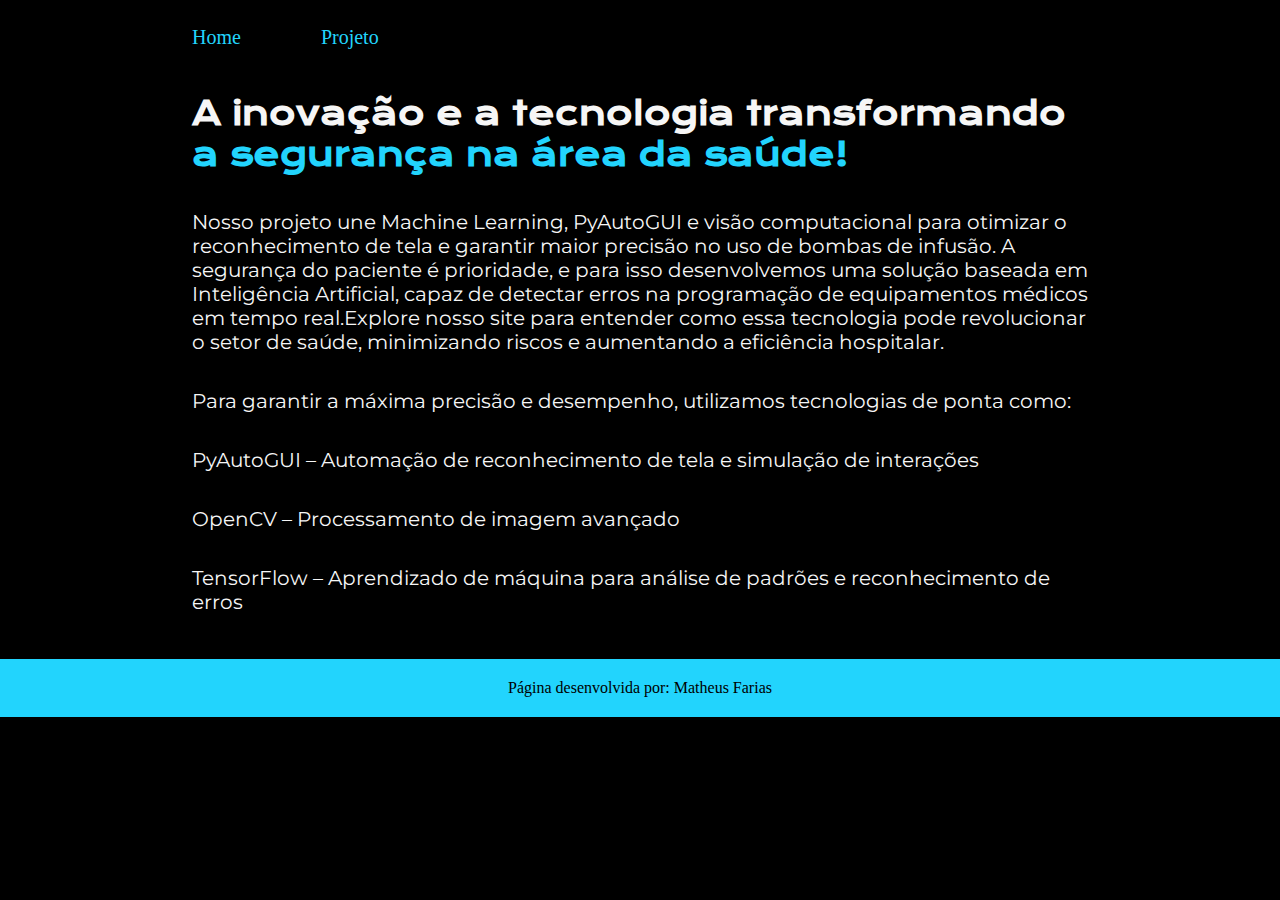
==== index.html @ 5977b186 "Criação do site" ====
<!DOCTYPE html>
<html lang="pt-br">

<head>
    <meta charset="UTF-8">
    <meta http-equiv="X-UA-Compatible" content="IE=edge">
    <meta name="viewport" content="width=device-width, initial-scale=1.0">
    <title>Home</title>
    <link rel="stylesheet" href="Styles/style.css">
</head>

<body>
    <header class = "cabecalho">
        <nav class = "cabecalho__menu"> 
            <a class = "cabecalho__menu__link" href="index.html"> Home </a>
            <a class = "cabecalho__menu__link" href="projetos.html" > Projeto </a>

        </nav>
    </header>
    <main class="apresentacao">
        <section class="apresentacao__conteudo">
            <h1 class="apresentacao__conteudo__titulo">
                A inovação e a tecnologia transformando <strong class="titulo-destaque">
                a segurança na área da saúde! </strong>
            </h1>
            <p class="apresentacao__conteudo__texto">
                Nosso projeto une Machine Learning, PyAutoGUI e visão computacional 
                para otimizar o reconhecimento de tela e garantir maior precisão no uso de bombas de infusão.
                A segurança do paciente é prioridade, e para isso desenvolvemos 
                uma solução baseada em Inteligência Artificial, capaz de detectar 
                erros na programação de equipamentos médicos em tempo real.Explore nosso 
                site para entender como essa tecnologia pode revolucionar o setor de saúde, 
                minimizando riscos e aumentando a eficiência hospitalar.
            </p>
            <p class = "apresentacao__conteudo__texto" > Para garantir a máxima precisão e desempenho, 
                utilizamos tecnologias de ponta como: </p>
            <p class = "apresentacao__conteudo__texto" > PyAutoGUI – Automação de reconhecimento de tela e simulação de interações </p>
            <p class = "apresentacao__conteudo__texto" > OpenCV – Processamento de imagem avançado </p>
            <p class = "apresentacao__conteudo__texto" > TensorFlow – Aprendizado de máquina para análise de padrões e reconhecimento de erros </p>
                
            
            
        </section>
    
    </main>
    <footer class="rodape">
        <p>Página desenvolvida por: Matheus Farias</p>
    </footer>
</body>

</html>
---- Styles/style.css ----
@import url('https://fonts.googleapis.com/css2?family=Krona+One&family=Montserrat:wght@400;600&display=swap');

:root{
    --cor-primaria: #000000; 
    --cor-secundaria: #F6F6F6;
    --cor-terciaria: #22D4FD; 
    
    --fonte-principal: 'Krona One', sans-serif;
    --fonte-secundaria: Georgia, 'Times New Roman', Times, serif;
    --fonte-terciaria: 'Montserrat', sans-serif;
    --fonte-quarta: 'Times New Roman', Times, serif;
}

*{
    margin: 0;
    padding: 0;
    box-sizing: border-box;
}

body{
    background-color: var(--cor-primaria);
    color: var(--cor-secundaria);
    font-family: var(--fonte-terciaria);
}

.titulo-destaque{
    color: var(--cor-terciaria);
}

.cabecalho{
    padding: 2% 0 0 15%;
    display: flex;
    flex-wrap: wrap;
}

.cabecalho__menu{
    display: flex;
    gap: 80px; 
}

.cabecalho__menu__link{
    font-family: var(--fonte-secundaria);
    font-size: 1.25rem;
    color: var(--cor-terciaria); 
    text-decoration: none;
}

.apresentacao {
    padding: 3.5% 15%;
    display: flex;
    align-items: flex-start; 
    justify-content: space-between;
    gap: 20px; 
    flex-direction: column;
}

.image img {
    max-width: 100%;
    height: 370px;
    display: flex;
    flex-direction: row;
}

.apresentacao__conteudo {
    width: 100%;
    display: flex;
    flex-direction: column;
    gap: 20px;
}

.apresentacao__conteudo__titulo{
    font-size: 2rem;
    font-family: var(--fonte-principal);
}

.apresentacao__conteudo__texto{
    font-size: 1.25rem;
    font-family: var(--fonte-terciaria);
    padding-top: 15px;
}

.apresentacao__links{
    display: flex;
    flex-direction: row;
    justify-content: space-between;
    align-items: center;
    gap: 16px;
}

.apresentacao__links :hover {
    background-color: darkblue;
    border-radius: 12px;
    border-style: outset;
    text-shadow: 3px 3px 3px gold; 
    box-shadow: 5px 5px 5px orangered;
}

.apresentacao__links__subtitulo{
    font-family: var(--fonte-principal);
    font-weight: 400;
    font-size: 1rem;
}

.apresentacao__links__link{
    display: flex; 
    justify-content: center;
    gap: 16px; 
    border: 2px solid var(--cor-terciaria);
    width: 100%;
    text-align: center;
    border-radius: 8px;
    font-size: 1rem;
    font-weight: 600;
    padding: 15px;
    text-decoration: none;
    color: var(--cor-secundaria);
    font-family: var(--fonte-terciaria);
}

.apresentacao__imagem{
    width: 100%;
    max-width: 600px;
}

.rodape{
    color: var(--cor-primaria); 
    background-color: var(--cor-terciaria);
    padding: 20px;
    text-align: center;
    font-size: 1rem;
    font-family: var(--fonte-quarta);
}

/* Pagina Curriculo */

.apresentacao__curriculo {
    padding: 3.5% 15%;
    display: flex;
    align-items: flex-start; 
    justify-content: space-between;
    gap: 20px; 
    flex-direction: column;
}

.apresentacao__curriculo__conteudo {
    max-width: 100%; 
    display: flex;
    flex-direction: column;
    gap: 20px; 
}

.apresentacao__curriculo__titulo{
    font-size: 2rem;
    font-family: var(--fonte-principal);
}

.apresentacao__curriculo__texto {
    font-size: 1.25rem;
    font-family: var(--fonte-terciaria);
    padding-top: 15px;
}

.apresentacao__curriculo__softskills{
    font-size: 1rem;
    font-family: var(--fonte-quarta);
    color: var(--cor-secundaria);
    text-decoration: underline;
}

/* Pagina projetos  */

.imagem-bomba{
    display: flex;
    margin: 0 auto;
    align-items: center;
}

.apresentacao__projeto__objetivo{
    font-family: var(--fonte-quarta);
    font-size: 1rem;
}

video {
    margin: 0 auto;
    width: 100%;
    max-width: 400px;
}

.apresentacao__projeto__imagem {
    margin: 0 auto;
    width: 100%; 
    max-width: 400px;
}

.card-group {
    display: flex;
    align-items: center;
    gap: 25px;
    flex-direction: row;
    flex-wrap: wrap;
}

.card{
    width: 100%;
    max-width:500px;
    height: 450px; 
    border-radius: 5px;
    overflow: hidden;
    position: relative;  
    transition: 0.5s;
    cursor: pointer;
}
.card img {
    width: 100%;
    height: 100%;
    object-fit: cover;
    pointer-events: none;
    transition: 0.5s;
}
.card .layer{
    background: linear-gradient(to top, rgba(0,0,0,1), rgba(0,0,0,0));
    position: absolute;
    bottom: 0;
    width: 100%;
    height: 75%;
    opacity: 0;
    transition: 0.3s;
}
.card .info{
    position: absolute;
    bottom: -50%;
    padding: 15px;
    opacity: 0;
    transition: 0.5s bottom, 1.75s opacity;  
}
.info p{
    font-size: 0.875rem;
    margin-top: 3px;
}
.info button {
    background: #490ccc;
    border: none; 
    padding: 8px 12px;
    font-weight: bold;
    border-radius: 8px;
    margin-top: 8px;
}
.card:hover, 
.card:hover img, 
.card:hover layer {
    transform: scale(1.1);
}
.card:hover > .layer {
     opacity: 1;
}
.card:hover > .info{
    bottom: 0;
    opacity: 1;
}
.card-group:hover > .card:not(:hover){
    filter: blur(5px);
}

/* 🔹 Notebook e Tablets (Até 1200px) */
@media (max-width: 1200px) {
    .cabecalho {
        padding: 3% 5%;
    }

    .apresentacao {
        flex-direction: column;
        text-align: center;
    }

    .imagem-bomba {
        max-width: 400px;
    }

    .card-group {
        flex-wrap: wrap;
        justify-content: center;
    }
}

/* 🔹 Celulares (Até 800px) */
@media (max-width: 800px) {
    .cabecalho {
        flex-direction: column;
        align-items: center;
        padding: 8%;
    }

    .cabecalho__menu {
        flex-direction: column;
        gap: 15px;
        text-align: center;
    }

    .apresentacao {
        flex-direction: column-reverse;
        padding: 5%;
    }

    .apresentacao__conteudo__titulo {
        font-size: 1.5rem;
    }

    .imagem-bomba {
        width: 100%;
    }

    .card-group {
        flex-direction: column;
    }
}

/* 🔹 Celulares Pequenos (Até 480px) */
@media (max-width: 480px) {
    .cabecalho {
        padding: 10%;
    }

    .apresentacao {
        padding: 3%;
    }

    .cabecalho__menu {
        gap: 10px;
    }

    .imagem-bomba {
        width: 90%;
    }

    .apresentacao__conteudo__titulo {
        font-size: 1.2rem;
    }
}
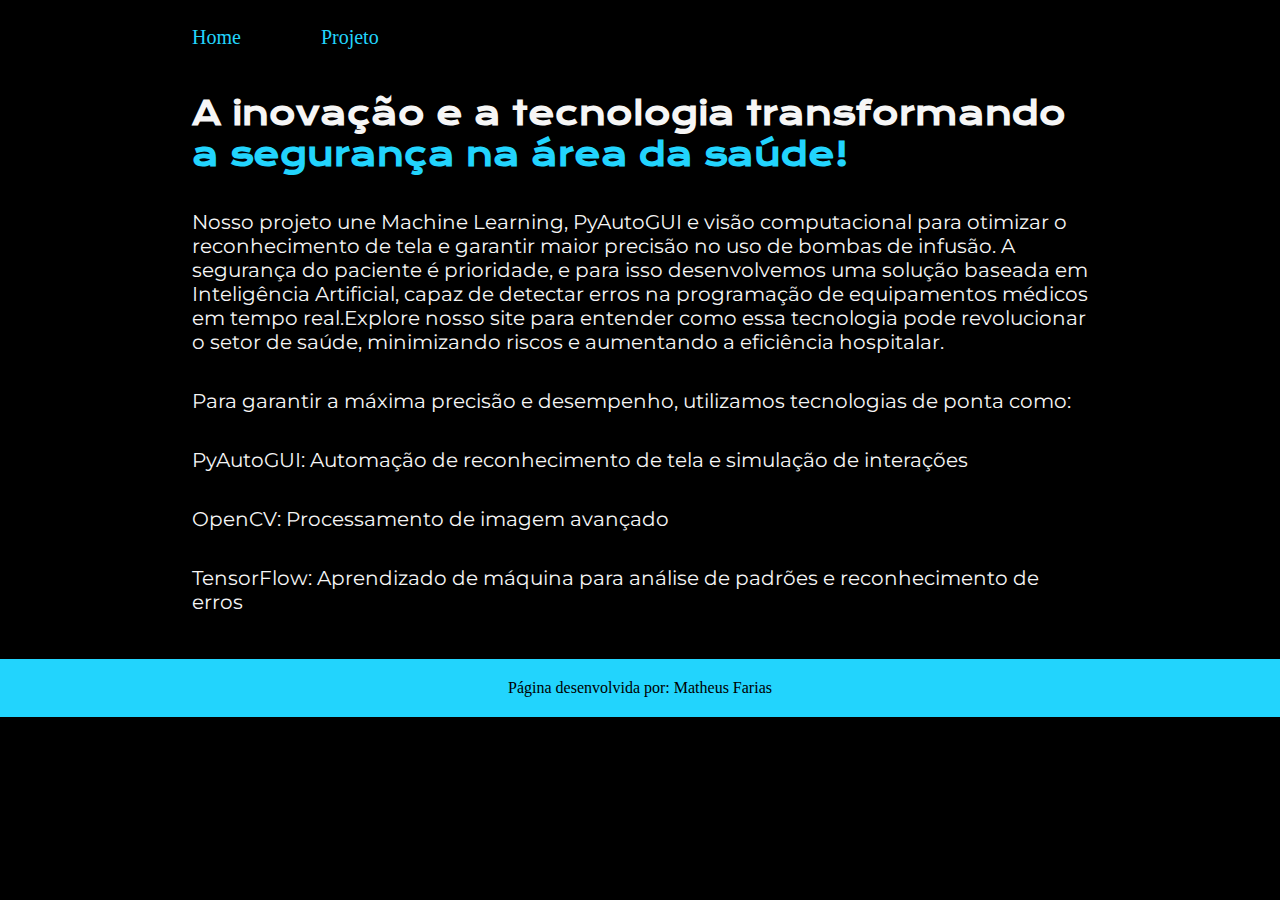
==== commit b2ae35e5: "Ajuste no @media" ====
--- a/index.html
+++ b/index.html
@@ -34,9 +34,9 @@
             </p>
             <p class = "apresentacao__conteudo__texto" > Para garantir a máxima precisão e desempenho, 
                 utilizamos tecnologias de ponta como: </p>
-            <p class = "apresentacao__conteudo__texto" > PyAutoGUI – Automação de reconhecimento de tela e simulação de interações </p>
-            <p class = "apresentacao__conteudo__texto" > OpenCV – Processamento de imagem avançado </p>
-            <p class = "apresentacao__conteudo__texto" > TensorFlow – Aprendizado de máquina para análise de padrões e reconhecimento de erros </p>
+            <p class = "apresentacao__conteudo__texto" > PyAutoGUI: Automação de reconhecimento de tela e simulação de interações </p>
+            <p class = "apresentacao__conteudo__texto" > OpenCV: Processamento de imagem avançado </p>
+            <p class = "apresentacao__conteudo__texto" > TensorFlow: Aprendizado de máquina para análise de padrões e reconhecimento de erros </p>
                 
             
             
@@ -48,4 +48,4 @@
     </footer>
 </body>
 
-</html>+</html>
